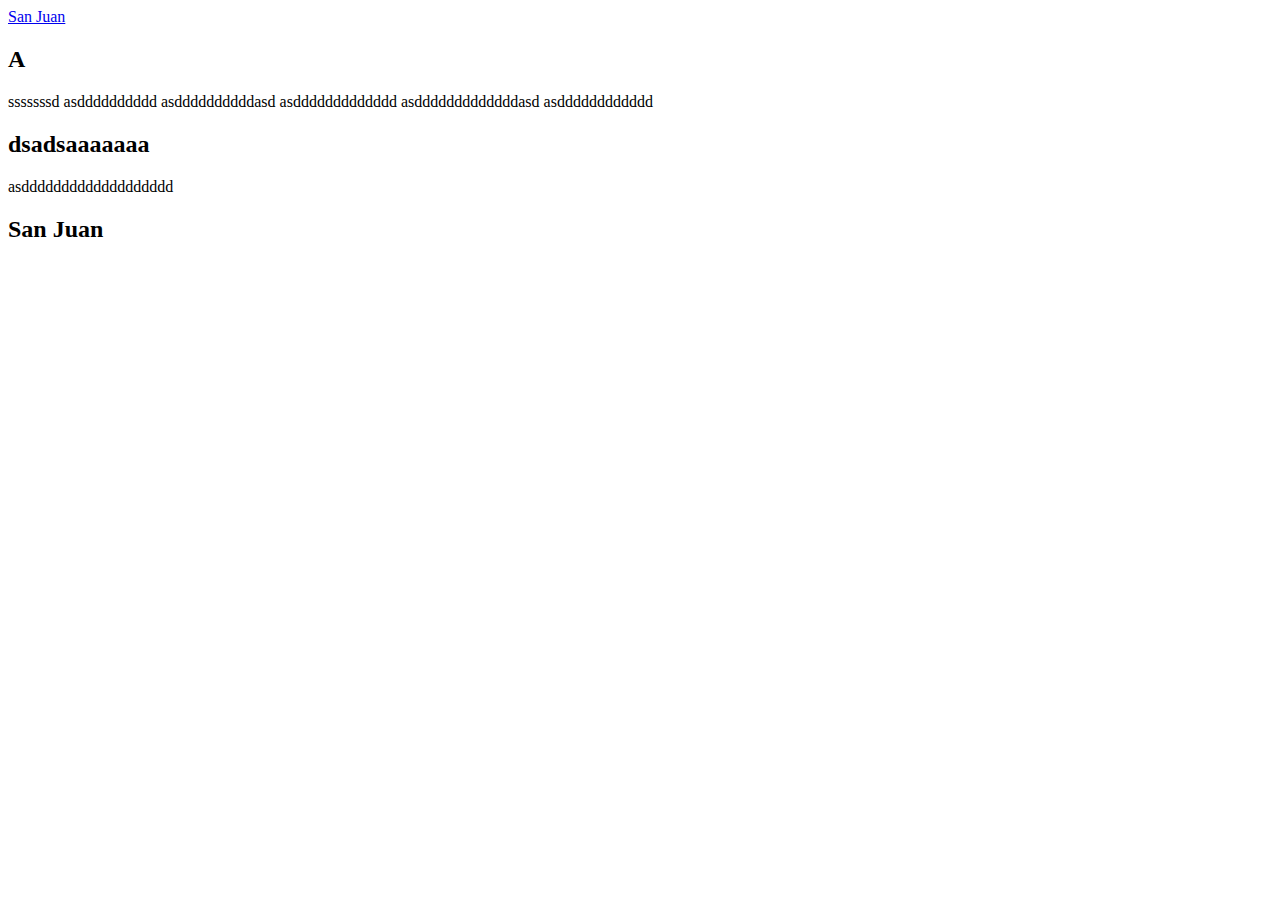
==== estados/guerrero.html @ 2a35ce13 "first commit guerrero.html" ====
<!DOCTYPE html>
<html lang="en">
<head>
    <meta charset="UTF-8">
    <meta name="viewport" content="width=device-width, initial-scale=1.0">
    <title>Guerrero</title>
</head>
<body>
    <a href="#sanjuan">San Juan</a>

    <h2>A</h2>
    <p>sssssssd
        asdddddddddd
        asddddddddddasd
        asddddddddddddd
        asdddddddddddddasd
        asdddddddddddd
    </p>

    <h2>dsadsaaaaaaa</h2>
    <p>asddddddddddddddddddd</p>

    <h2 id="sanjuan">San Juan</h2>
</body>
</html>
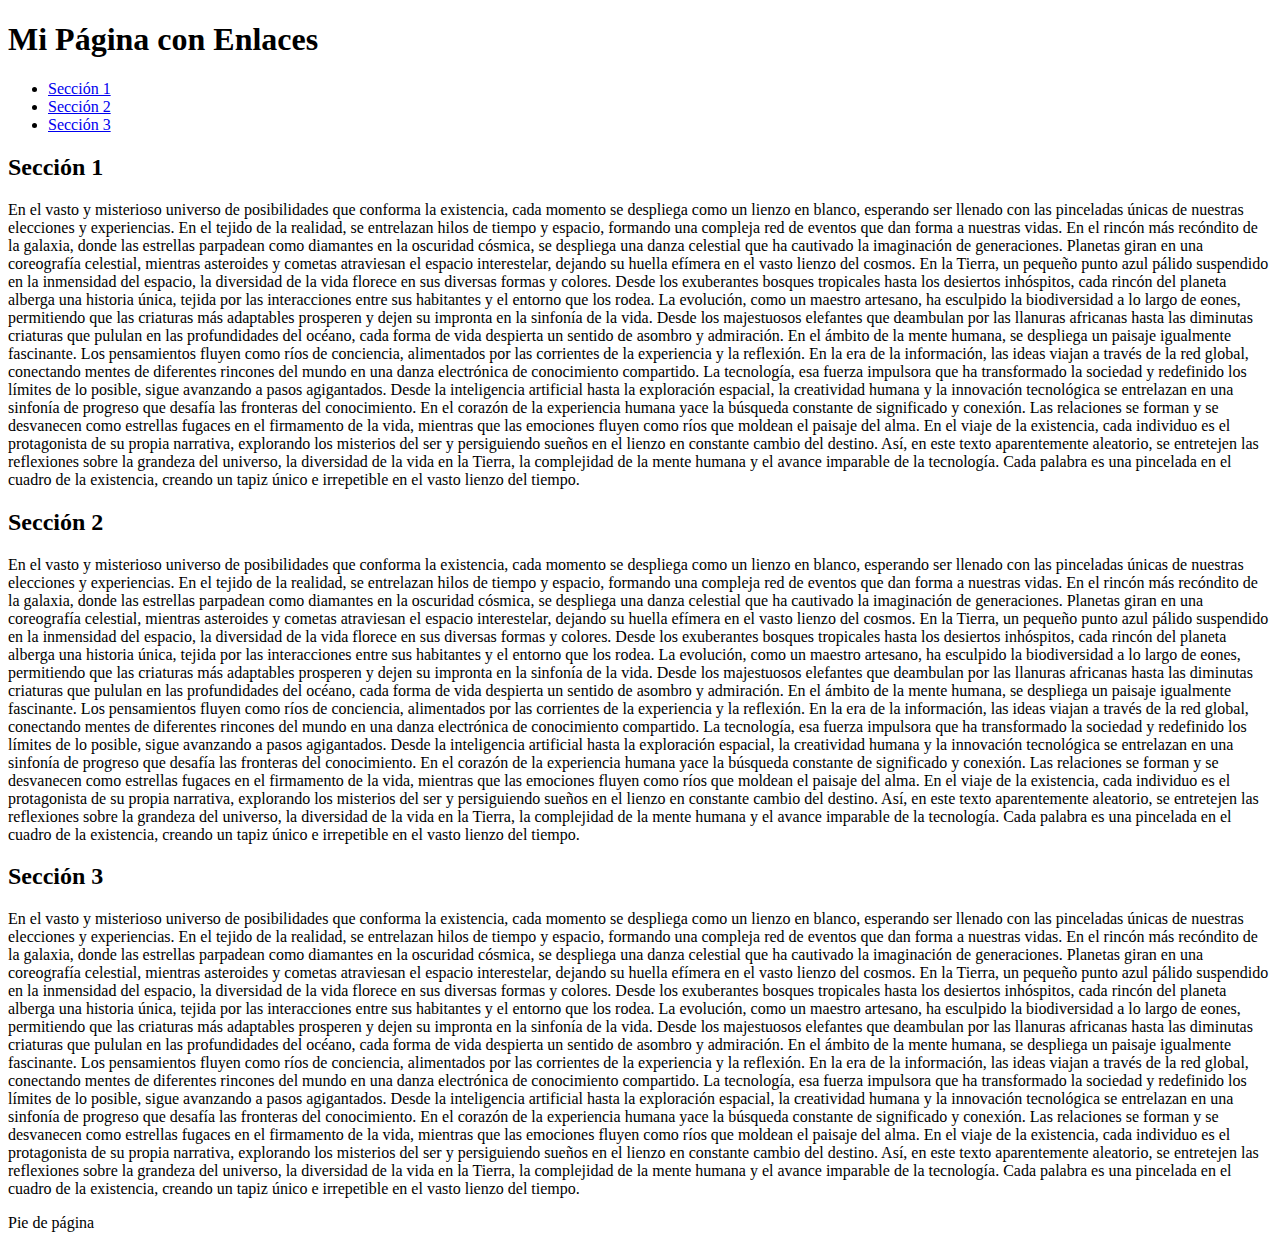
==== commit ceb50448: "update page guerrero" ====
--- a/estados/guerrero.html
+++ b/estados/guerrero.html
@@ -4,22 +4,112 @@
     <meta charset="UTF-8">
     <meta name="viewport" content="width=device-width, initial-scale=1.0">
     <title>Guerrero</title>
+
+    <style>
+        /* Estilos opcionales para la flecha */
+        #top-link {
+            display: none;
+            position: fixed;
+            bottom: 20px;
+            right: 20px;
+            background-color: #007bff;
+            color: #fff;
+            padding: 10px 15px;
+            border-radius: 5px;
+            text-decoration: none;
+            font-weight: bold;
+        }
+    </style>
 </head>
 <body>
-    <a href="#sanjuan">San Juan</a>
+    <header>
+        <h1>Mi Página con Enlaces</h1>
+        <nav>
+            <ul>
+                <li><a href="#seccion1">Sección 1</a></li>
+                <li><a href="#seccion2">Sección 2</a></li>
+                <li><a href="#seccion3">Sección 3</a></li>
+            </ul>
+        </nav>
+    </header>
+    
+    <section id="seccion1">
+        <h2>Sección 1</h2>
+        <p>En el vasto y misterioso universo de posibilidades que conforma la existencia, cada momento se despliega como un lienzo en blanco, esperando ser llenado con las pinceladas únicas de nuestras elecciones y experiencias. En el tejido de la realidad, se entrelazan hilos de tiempo y espacio, formando una compleja red de eventos que dan forma a nuestras vidas.
 
-    <h2>A</h2>
-    <p>sssssssd
-        asdddddddddd
-        asddddddddddasd
-        asddddddddddddd
-        asdddddddddddddasd
-        asdddddddddddd
-    </p>
+            En el rincón más recóndito de la galaxia, donde las estrellas parpadean como diamantes en la oscuridad cósmica, se despliega una danza celestial que ha cautivado la imaginación de generaciones. Planetas giran en una coreografía celestial, mientras asteroides y cometas atraviesan el espacio interestelar, dejando su huella efímera en el vasto lienzo del cosmos.
+            
+            En la Tierra, un pequeño punto azul pálido suspendido en la inmensidad del espacio, la diversidad de la vida florece en sus diversas formas y colores. Desde los exuberantes bosques tropicales hasta los desiertos inhóspitos, cada rincón del planeta alberga una historia única, tejida por las interacciones entre sus habitantes y el entorno que los rodea.
+            
+            La evolución, como un maestro artesano, ha esculpido la biodiversidad a lo largo de eones, permitiendo que las criaturas más adaptables prosperen y dejen su impronta en la sinfonía de la vida. Desde los majestuosos elefantes que deambulan por las llanuras africanas hasta las diminutas criaturas que pululan en las profundidades del océano, cada forma de vida despierta un sentido de asombro y admiración.
+            
+            En el ámbito de la mente humana, se despliega un paisaje igualmente fascinante. Los pensamientos fluyen como ríos de conciencia, alimentados por las corrientes de la experiencia y la reflexión. En la era de la información, las ideas viajan a través de la red global, conectando mentes de diferentes rincones del mundo en una danza electrónica de conocimiento compartido.
+            
+            La tecnología, esa fuerza impulsora que ha transformado la sociedad y redefinido los límites de lo posible, sigue avanzando a pasos agigantados. Desde la inteligencia artificial hasta la exploración espacial, la creatividad humana y la innovación tecnológica se entrelazan en una sinfonía de progreso que desafía las fronteras del conocimiento.
+            
+            En el corazón de la experiencia humana yace la búsqueda constante de significado y conexión. Las relaciones se forman y se desvanecen como estrellas fugaces en el firmamento de la vida, mientras que las emociones fluyen como ríos que moldean el paisaje del alma. En el viaje de la existencia, cada individuo es el protagonista de su propia narrativa, explorando los misterios del ser y persiguiendo sueños en el lienzo en constante cambio del destino.
+            
+            Así, en este texto aparentemente aleatorio, se entretejen las reflexiones sobre la grandeza del universo, la diversidad de la vida en la Tierra, la complejidad de la mente humana y el avance imparable de la tecnología. Cada palabra es una pincelada en el cuadro de la existencia, creando un tapiz único e irrepetible en el vasto lienzo del tiempo.
+        </p>
+    </section>
+    
+    <section id="seccion2">
+        <h2>Sección 2</h2>
+        <p>En el vasto y misterioso universo de posibilidades que conforma la existencia, cada momento se despliega como un lienzo en blanco, esperando ser llenado con las pinceladas únicas de nuestras elecciones y experiencias. En el tejido de la realidad, se entrelazan hilos de tiempo y espacio, formando una compleja red de eventos que dan forma a nuestras vidas.
 
-    <h2>dsadsaaaaaaa</h2>
-    <p>asddddddddddddddddddd</p>
+            En el rincón más recóndito de la galaxia, donde las estrellas parpadean como diamantes en la oscuridad cósmica, se despliega una danza celestial que ha cautivado la imaginación de generaciones. Planetas giran en una coreografía celestial, mientras asteroides y cometas atraviesan el espacio interestelar, dejando su huella efímera en el vasto lienzo del cosmos.
+            
+            En la Tierra, un pequeño punto azul pálido suspendido en la inmensidad del espacio, la diversidad de la vida florece en sus diversas formas y colores. Desde los exuberantes bosques tropicales hasta los desiertos inhóspitos, cada rincón del planeta alberga una historia única, tejida por las interacciones entre sus habitantes y el entorno que los rodea.
+            
+            La evolución, como un maestro artesano, ha esculpido la biodiversidad a lo largo de eones, permitiendo que las criaturas más adaptables prosperen y dejen su impronta en la sinfonía de la vida. Desde los majestuosos elefantes que deambulan por las llanuras africanas hasta las diminutas criaturas que pululan en las profundidades del océano, cada forma de vida despierta un sentido de asombro y admiración.
+            
+            En el ámbito de la mente humana, se despliega un paisaje igualmente fascinante. Los pensamientos fluyen como ríos de conciencia, alimentados por las corrientes de la experiencia y la reflexión. En la era de la información, las ideas viajan a través de la red global, conectando mentes de diferentes rincones del mundo en una danza electrónica de conocimiento compartido.
+            
+            La tecnología, esa fuerza impulsora que ha transformado la sociedad y redefinido los límites de lo posible, sigue avanzando a pasos agigantados. Desde la inteligencia artificial hasta la exploración espacial, la creatividad humana y la innovación tecnológica se entrelazan en una sinfonía de progreso que desafía las fronteras del conocimiento.
+            
+            En el corazón de la experiencia humana yace la búsqueda constante de significado y conexión. Las relaciones se forman y se desvanecen como estrellas fugaces en el firmamento de la vida, mientras que las emociones fluyen como ríos que moldean el paisaje del alma. En el viaje de la existencia, cada individuo es el protagonista de su propia narrativa, explorando los misterios del ser y persiguiendo sueños en el lienzo en constante cambio del destino.
+            
+            Así, en este texto aparentemente aleatorio, se entretejen las reflexiones sobre la grandeza del universo, la diversidad de la vida en la Tierra, la complejidad de la mente humana y el avance imparable de la tecnología. Cada palabra es una pincelada en el cuadro de la existencia, creando un tapiz único e irrepetible en el vasto lienzo del tiempo.
+        </p>
+    </section>
+    
+    <section id="seccion3">
+        <h2>Sección 3</h2>
+        <p>En el vasto y misterioso universo de posibilidades que conforma la existencia, cada momento se despliega como un lienzo en blanco, esperando ser llenado con las pinceladas únicas de nuestras elecciones y experiencias. En el tejido de la realidad, se entrelazan hilos de tiempo y espacio, formando una compleja red de eventos que dan forma a nuestras vidas.
 
-    <h2 id="sanjuan">San Juan</h2>
-</body>
-</html>+            En el rincón más recóndito de la galaxia, donde las estrellas parpadean como diamantes en la oscuridad cósmica, se despliega una danza celestial que ha cautivado la imaginación de generaciones. Planetas giran en una coreografía celestial, mientras asteroides y cometas atraviesan el espacio interestelar, dejando su huella efímera en el vasto lienzo del cosmos.
+            
+            En la Tierra, un pequeño punto azul pálido suspendido en la inmensidad del espacio, la diversidad de la vida florece en sus diversas formas y colores. Desde los exuberantes bosques tropicales hasta los desiertos inhóspitos, cada rincón del planeta alberga una historia única, tejida por las interacciones entre sus habitantes y el entorno que los rodea.
+            
+            La evolución, como un maestro artesano, ha esculpido la biodiversidad a lo largo de eones, permitiendo que las criaturas más adaptables prosperen y dejen su impronta en la sinfonía de la vida. Desde los majestuosos elefantes que deambulan por las llanuras africanas hasta las diminutas criaturas que pululan en las profundidades del océano, cada forma de vida despierta un sentido de asombro y admiración.
+            
+            En el ámbito de la mente humana, se despliega un paisaje igualmente fascinante. Los pensamientos fluyen como ríos de conciencia, alimentados por las corrientes de la experiencia y la reflexión. En la era de la información, las ideas viajan a través de la red global, conectando mentes de diferentes rincones del mundo en una danza electrónica de conocimiento compartido.
+            
+            La tecnología, esa fuerza impulsora que ha transformado la sociedad y redefinido los límites de lo posible, sigue avanzando a pasos agigantados. Desde la inteligencia artificial hasta la exploración espacial, la creatividad humana y la innovación tecnológica se entrelazan en una sinfonía de progreso que desafía las fronteras del conocimiento.
+            
+            En el corazón de la experiencia humana yace la búsqueda constante de significado y conexión. Las relaciones se forman y se desvanecen como estrellas fugaces en el firmamento de la vida, mientras que las emociones fluyen como ríos que moldean el paisaje del alma. En el viaje de la existencia, cada individuo es el protagonista de su propia narrativa, explorando los misterios del ser y persiguiendo sueños en el lienzo en constante cambio del destino.
+            
+            Así, en este texto aparentemente aleatorio, se entretejen las reflexiones sobre la grandeza del universo, la diversidad de la vida en la Tierra, la complejidad de la mente humana y el avance imparable de la tecnología. Cada palabra es una pincelada en el cuadro de la existencia, creando un tapiz único e irrepetible en el vasto lienzo del tiempo.
+        </p>
+    </section>
+    
+    <a href="#top" id="top-link">Ir arriba</a>
+
+    <!-- Script para mostrar/ocultar la flecha según la posición de desplazamiento -->
+    <script>
+        window.onscroll = function() {scrollFunction()};
+
+        function scrollFunction() {
+            if (document.body.scrollTop > 20 || document.documentElement.scrollTop > 20) {
+                document.getElementById("top-link").style.display = "block";
+            } else {
+                document.getElementById("top-link").style.display = "none";
+            }
+        }
+    </script>
+    <footer>
+        <p>Pie de página</p>
+    </footer>
+    
+    </body>
+    </html>